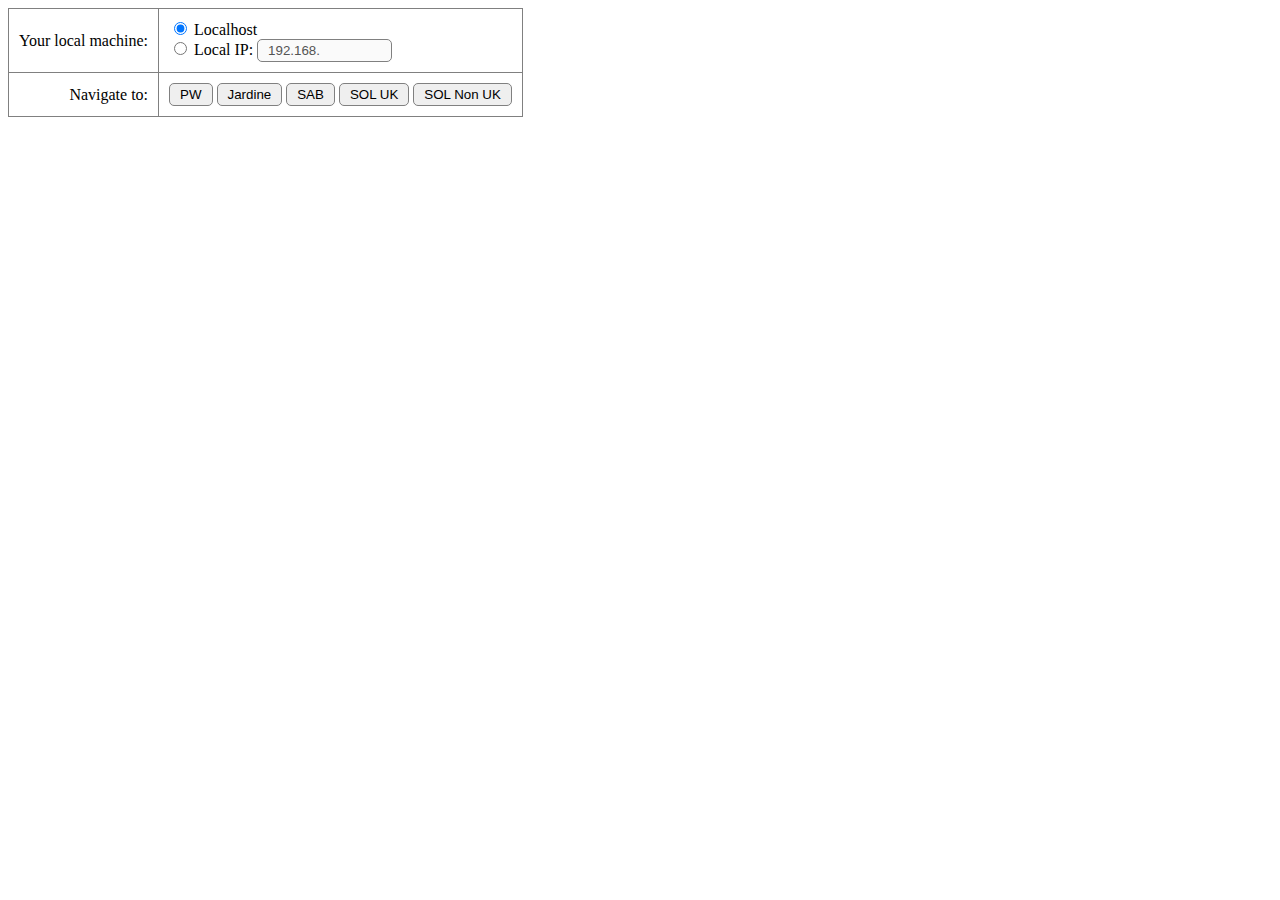
==== index.html @ 9f2595ff "Add options for selecting a domain" ====
<!DOCTYPE html>
<html>

<head>
    <meta charset="utf-8" />
    <meta name="viewport" content="width=device-width,initial-scale=1.0" />
    <title>SS Widget Navigation</title>
    <link rel="stylesheet" href="style.css" />
    <link rel="shortcut icon" href="#" />
</head>

<body>
    <table>
        <tr>
            <td>
                <label>Your local machine:</label>
            </td>
            <td>
                <input type="radio" id="radLocalhost" name="localType" value="1" checked>
                <label for="localhost">Localhost</label>
                <br/>
                <input type="radio" id="radLocalIp" name="localType" value="0">
                <label for="localIp">Local IP: </label>
                <input id="txtLocalIp" size="12" type="text" value="192.168." disabled/>
            </td>
        </tr>
        <tr>
            <td align="right">
                <label>Navigate to:</label>
            </td>
            <td>
                <button id="btnNavigateToPw" type="button">PW</button>
                <button id="btnNavigateToJardine" type="button">Jardine</button>
                <button id="btnNavigateToSab" type="button">SAB</button>
                <button id="btnNavigateToSolUk" type="button">SOL UK</button>
                <button id="btnNavigateToSolNonUk" type="button">SOL Non UK</button>
            </td>
        </tr>
    </table>
    <br/>
    <label class="hidden">Please wait! Navigating</label>
    <div class="modal hidden">
        <p class="text-modal"></p>
    </div>
    <div class="overlay hidden"></div>
    <script type="module" src="script.js"></script>
</body>

</html>
---- style.css ----
p {
  font-weight: bold;
}

code {
  border: 1px solid gray;
  border-radius: 5px;
  display: block;
  white-space: pre-wrap;
}

input,
button,
textarea,
td {
  padding-right: 10px;
  padding-left: 10px;
  padding-top: 3px;
  padding-bottom: 3px;
  border: 1px solid gray;
  border-radius: 5px;
}

table,
th,
td {
  border: 1px solid grey;
  border-collapse: collapse;
  font-style: normal;
  padding-top: 10px;
  padding-bottom: 10px;
  padding-right: 10px;
  padding-left: 10px;
}

.no-border {
  border: none;
}

.center-align {
  text-align: center;
}

table.fixed {
  table-layout: fixed;
  width: 450px;
}

div.fixed {
  width: 600px;
}

th {
  background-color: lightgrey;
}

td.right {
  text-align: right;
  padding-right: 10px;
}

.no-border {
  border: transparent;
  font-style: normal;
  padding-right: 10px;
  padding-left: 10px;
}

a {
  color: blue;
}

a:hover {
  color: red;
  background-color: transparent;
  text-decoration: underline;
}

.hidden {
  display: none;
}

.textarea-hidden {
  position: "fixed";
  top: 0;
  left: 0;
  width: "2em";
  height: "2em";
  padding: 0;
  border: "none";
  outline: "none";
  box-shadow: "none";
  background: "transparent";
}

.modal {
  position: fixed;
  top: 50%;
  left: 50%;
  transform: translate(-50%, -50%);
  width: auto;
  height: auto;
  background-color: whitesmoke;
  padding: 2rem;
  border-radius: 5px;
  box-shadow: 0 3rem 5rem rgba(0, 0, 0, 0.3);
  z-index: 10;
}

p.text-modal {
  font-weight: bold;
  text-align: left;
  margin-block-start: unset;
  margin-block-end: unset;
}

.overlay {
  position: fixed;
  top: 0;
  left: 0;
  width: 100%;
  height: 100%;
  background-color: rgba(0, 0, 0, 0.6);
  backdrop-filter: blur(3px);
  z-index: 5;
}

.show-modal {
  font-size: 2rem;
  font-weight: 600;
  padding: 1.75rem 3.5rem;
  margin: 5rem 2rem;
  border: none;
  background-color: #fff;
  color: #444;
  border-radius: 10rem;
  cursor: pointer;
}

.close-modal {
  position: absolute;
  top: 1.2rem;
  right: 2rem;
  font-size: 5rem;
  color: #333;
  cursor: pointer;
  border: none;
  background: none;
}
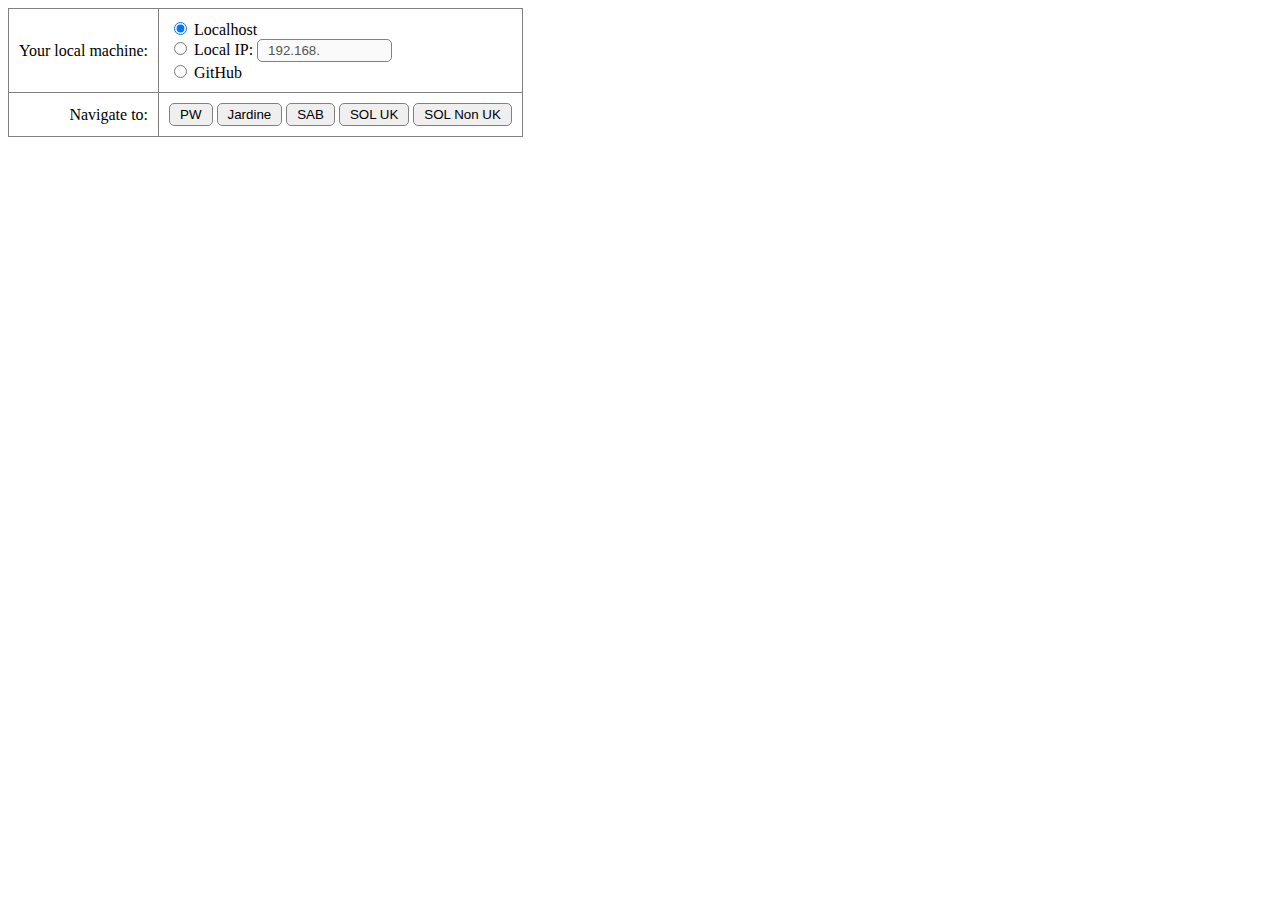
==== commit 526d7ddc: "Update sites for GitHub" ====
--- a/index.html
+++ b/index.html
@@ -22,6 +22,9 @@
                 <input type="radio" id="radLocalIp" name="localType" value="0">
                 <label for="localIp">Local IP: </label>
                 <input id="txtLocalIp" size="12" type="text" value="192.168." disabled/>
+                <br/>
+                <input type="radio" id="radGitHub" name="localType" value="0">
+                <label for="github">GitHub</label>
             </td>
         </tr>
         <tr>
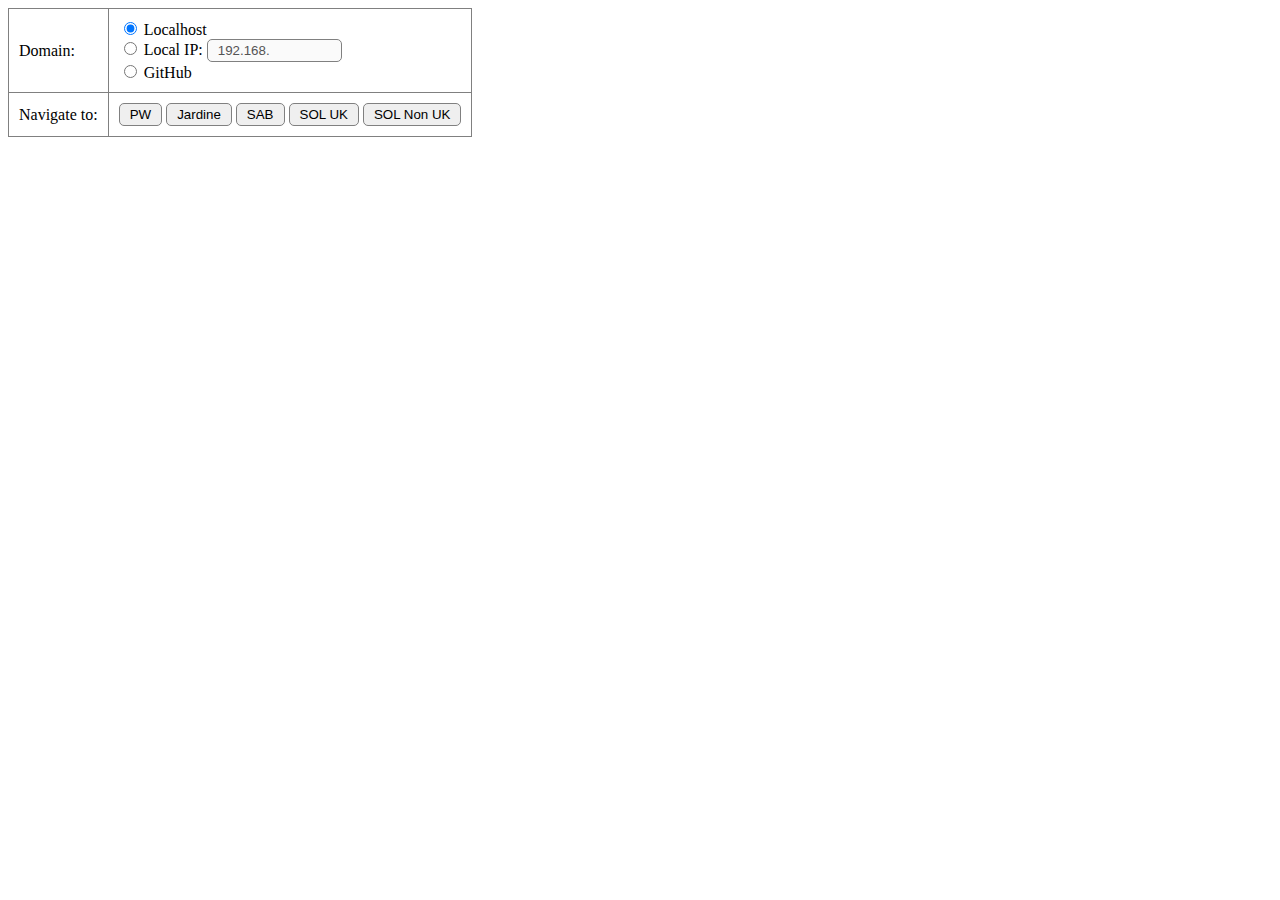
==== commit 60684b95: "Update label name" ====
--- a/index.html
+++ b/index.html
@@ -13,7 +13,7 @@
     <table>
         <tr>
             <td>
-                <label>Your local machine:</label>
+                <label>Domain:</label>
             </td>
             <td>
                 <input type="radio" id="radLocalhost" name="localType" value="1" checked>
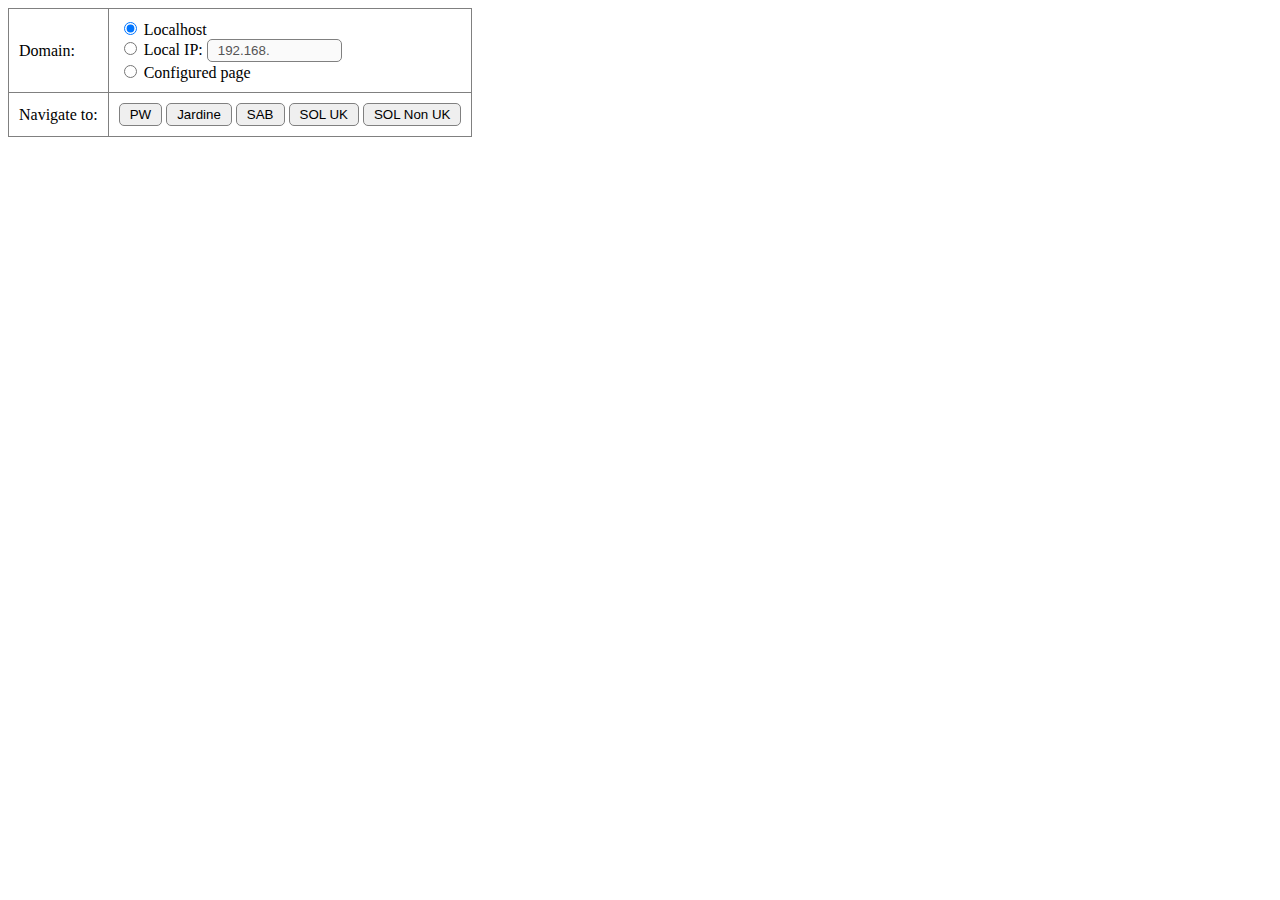
==== commit 2715c3c9: "Update variable names" ====
--- a/index.html
+++ b/index.html
@@ -23,8 +23,8 @@
                 <label for="localIp">Local IP: </label>
                 <input id="txtLocalIp" size="12" type="text" value="192.168." disabled/>
                 <br/>
-                <input type="radio" id="radGitHub" name="localType" value="0">
-                <label for="github">GitHub</label>
+                <input type="radio" id="radConfiguredPage" name="localType" value="0">
+                <label for="localSite">Configured page</label>
             </td>
         </tr>
         <tr>
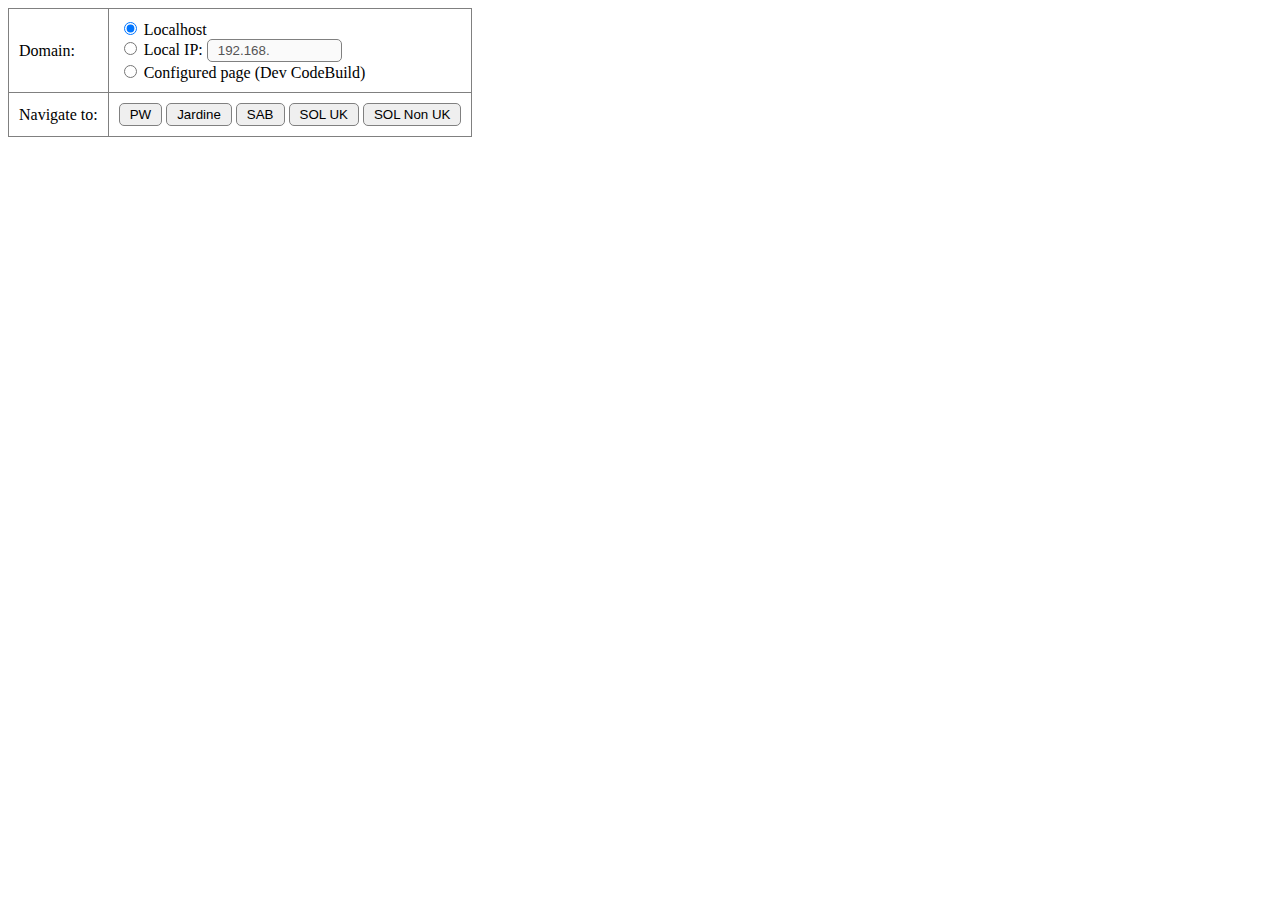
==== commit 02cb922c: "Update label" ====
--- a/index.html
+++ b/index.html
@@ -24,7 +24,7 @@
                 <input id="txtLocalIp" size="12" type="text" value="192.168." disabled/>
                 <br/>
                 <input type="radio" id="radConfiguredPage" name="localType" value="0">
-                <label for="localSite">Configured page</label>
+                <label for="localSite">Configured page (Dev CodeBuild)</label>
             </td>
         </tr>
         <tr>
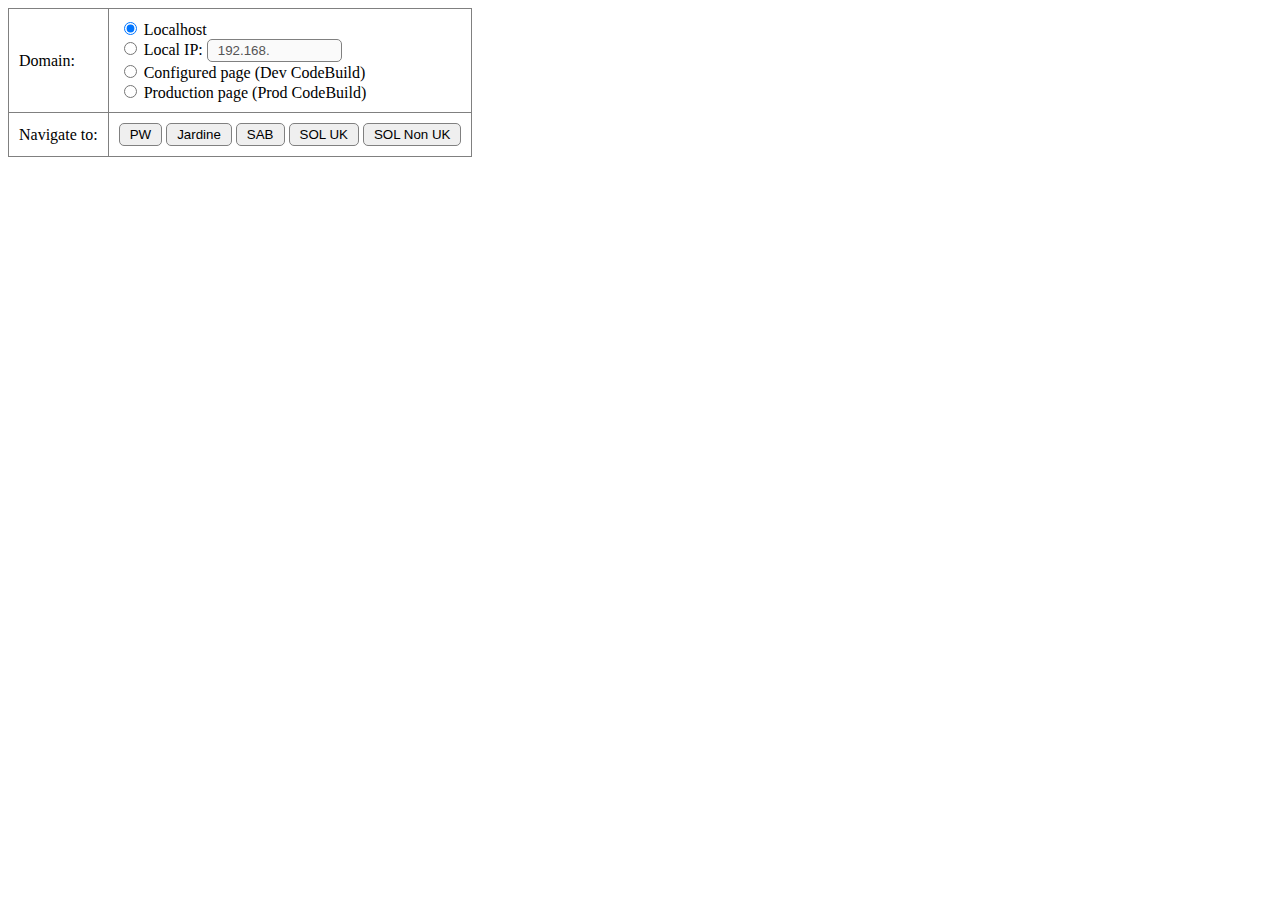
==== commit e1d6133f: "Add new page" ====
--- a/index.html
+++ b/index.html
@@ -16,15 +16,18 @@
                 <label>Domain:</label>
             </td>
             <td>
-                <input type="radio" id="radLocalhost" name="localType" value="1" checked>
+                <input type="radio" id="radLocalhost" name="type" value="1" checked>
                 <label for="localhost">Localhost</label>
                 <br/>
-                <input type="radio" id="radLocalIp" name="localType" value="0">
+                <input type="radio" id="radLocalIp" name="type" value="0">
                 <label for="localIp">Local IP: </label>
                 <input id="txtLocalIp" size="12" type="text" value="192.168." disabled/>
                 <br/>
-                <input type="radio" id="radConfiguredPage" name="localType" value="0">
+                <input type="radio" id="radConfiguredPage" name="type" value="0">
                 <label for="localSite">Configured page (Dev CodeBuild)</label>
+                <br/>
+                <input type="radio" id="radProdPage" name="type" value="0">
+                <label for="localSite">Production page (Prod CodeBuild)</label>
             </td>
         </tr>
         <tr>
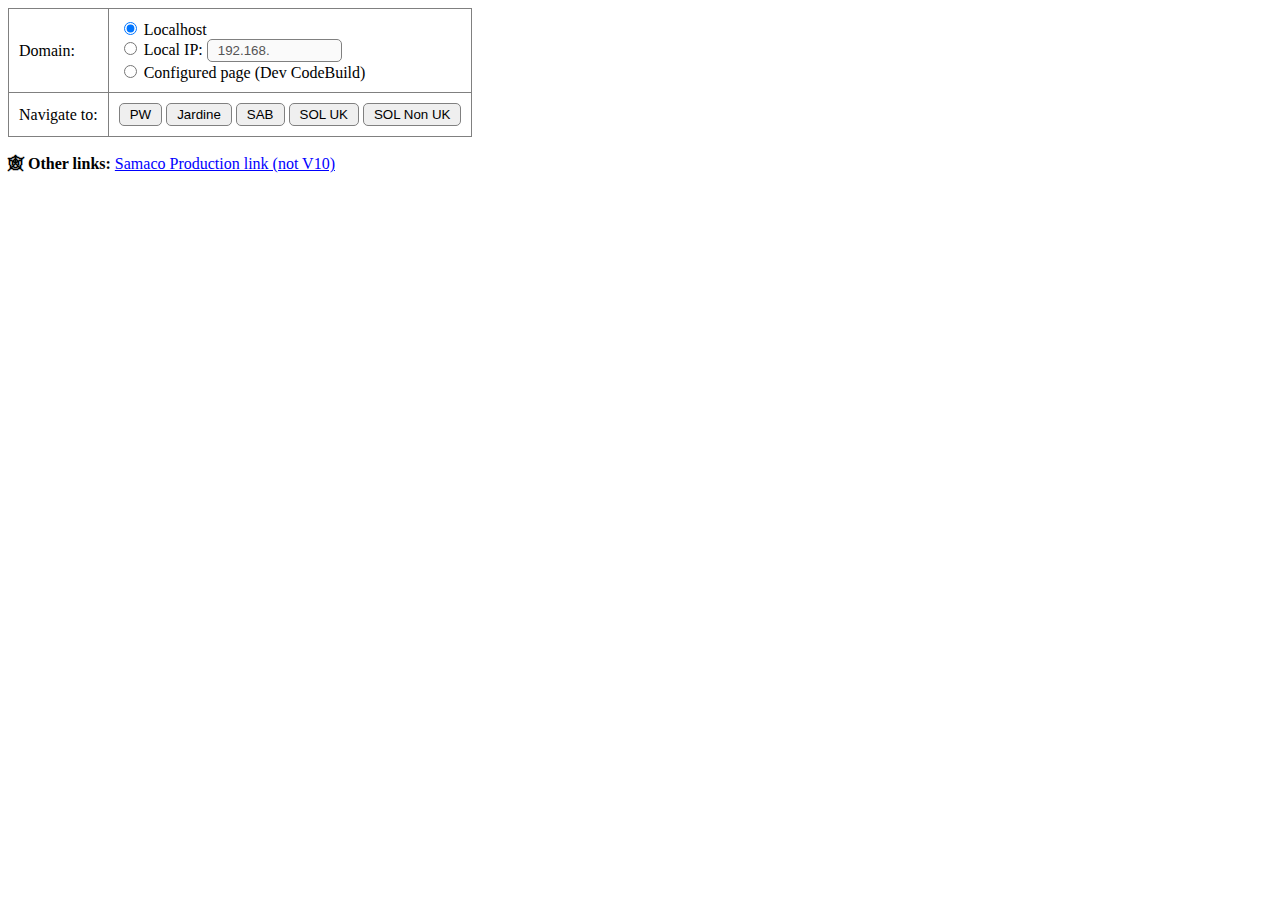
==== commit 0a14a19b: "Update page index" ====
--- a/index.html
+++ b/index.html
@@ -1,55 +1,57 @@
 <!DOCTYPE html>
 <html>
 
-<head>
-    <meta charset="utf-8" />
-    <meta name="viewport" content="width=device-width,initial-scale=1.0" />
+  <head>
+    <meta charset="utf-8"/>
+    <meta name="viewport" content="width=device-width,initial-scale=1.0"/>
     <title>SS Widget Navigation</title>
-    <link rel="stylesheet" href="style.css" />
-    <link rel="shortcut icon" href="#" />
-</head>
+    <link rel="stylesheet" href="style.css"/>
+    <link rel="shortcut icon" href="#"/>
+  </head>
 
-<body>
+  <body>
     <table>
-        <tr>
-            <td>
-                <label>Domain:</label>
-            </td>
-            <td>
-                <input type="radio" id="radLocalhost" name="type" value="1" checked>
-                <label for="localhost">Localhost</label>
-                <br/>
-                <input type="radio" id="radLocalIp" name="type" value="0">
-                <label for="localIp">Local IP: </label>
-                <input id="txtLocalIp" size="12" type="text" value="192.168." disabled/>
-                <br/>
-                <input type="radio" id="radConfiguredPage" name="type" value="0">
-                <label for="localSite">Configured page (Dev CodeBuild)</label>
-                <br/>
-                <input type="radio" id="radProdPage" name="type" value="0">
-                <label for="localSite">Production page (Prod CodeBuild)</label>
-            </td>
-        </tr>
-        <tr>
-            <td align="right">
-                <label>Navigate to:</label>
-            </td>
-            <td>
-                <button id="btnNavigateToPw" type="button">PW</button>
-                <button id="btnNavigateToJardine" type="button">Jardine</button>
-                <button id="btnNavigateToSab" type="button">SAB</button>
-                <button id="btnNavigateToSolUk" type="button">SOL UK</button>
-                <button id="btnNavigateToSolNonUk" type="button">SOL Non UK</button>
-            </td>
-        </tr>
+      <tr>
+        <td>
+          <label>Domain:</label>
+        </td>
+        <td>
+          <input type="radio" id="radLocalhost" name="type" value="1" checked="checked">
+          <label for="localhost">Localhost</label>
+          <br/>
+          <input type="radio" id="radLocalIp" name="type" value="0">
+          <label for="localIp">Local IP:
+          </label>
+          <input id="txtLocalIp" size="12" type="text" value="192.168." disabled="disabled"/>
+          <br/>
+          <input type="radio" id="radConfiguredPage" name="type" value="0">
+          <label for="localSite">Configured page (Dev CodeBuild)</label>
+        </td>
+      </tr>
+      <tr>
+        <td align="right">
+          <label>Navigate to:</label>
+        </td>
+        <td>
+          <button id="btnNavigateToPw" type="button">PW</button>
+          <button id="btnNavigateToJardine" type="button">Jardine</button>
+          <button id="btnNavigateToSab" type="button">SAB</button>
+          <button id="btnNavigateToSolUk" type="button">SOL UK</button>
+          <button id="btnNavigateToSolNonUk" type="button">SOL Non UK</button>
+        </td>
+      </tr>
     </table>
     <br/>
+    <div>
+      <strong>🕸 Other links:</strong>
+      <a href="/samaco-prod.html" target="_blank">Samaco Production link (not V10)</a>
+    </div>
     <label class="hidden">Please wait! Navigating</label>
     <div class="modal hidden">
-        <p class="text-modal"></p>
+      <p class="text-modal"></p>
     </div>
     <div class="overlay hidden"></div>
     <script type="module" src="script.js"></script>
-</body>
+  </body>
 
 </html>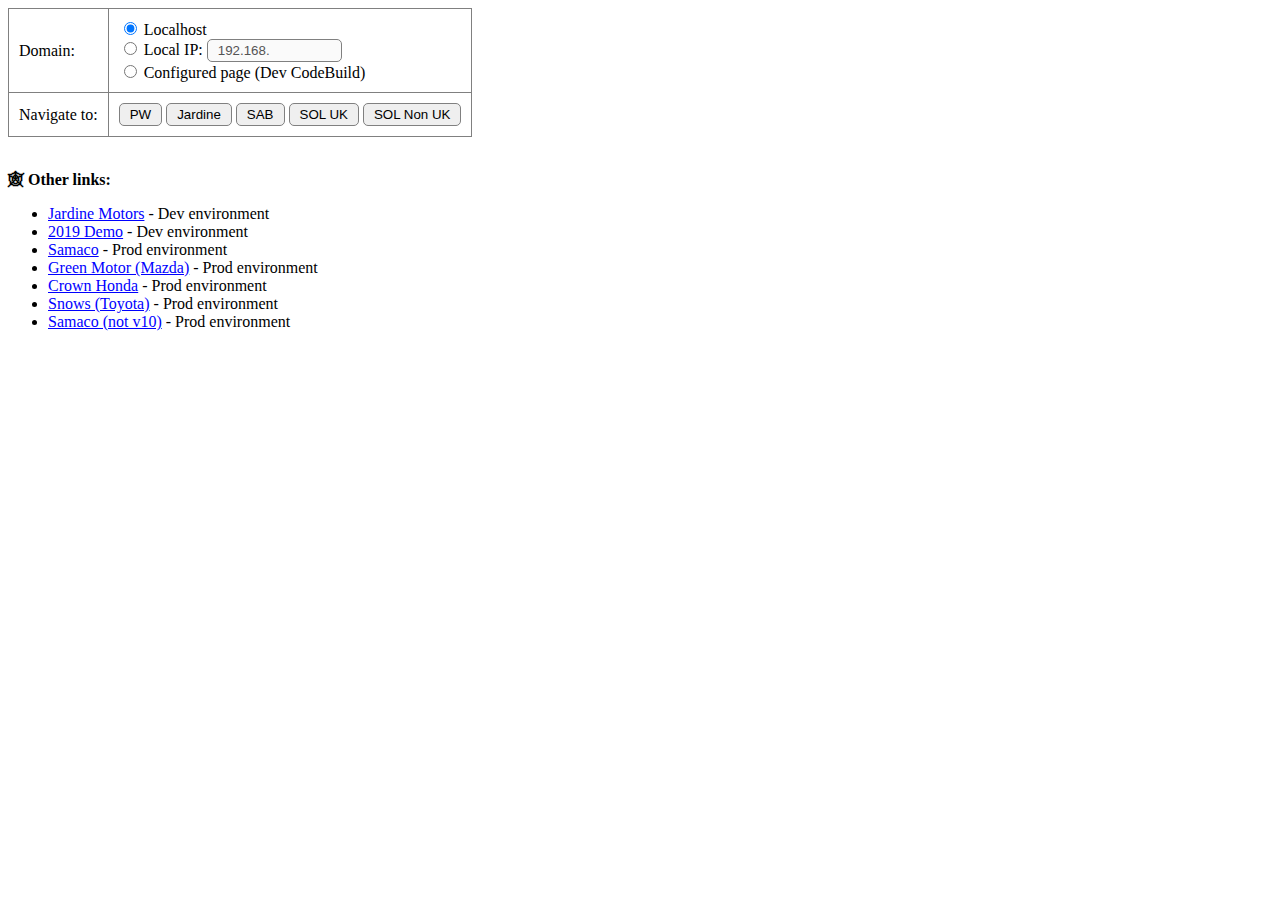
==== commit f50073f6: "Update index page and logic" ====
--- a/index.html
+++ b/index.html
@@ -42,9 +42,8 @@
       </tr>
     </table>
     <br/>
-    <div>
-      <strong>🕸 Other links:</strong>
-      <a href="/samaco-prod.html" target="_blank">Samaco Production link (not V10)</a>
+    <div id="links">
+      <p>🕸 Other links:</p>
     </div>
     <label class="hidden">Please wait! Navigating</label>
     <div class="modal hidden">
